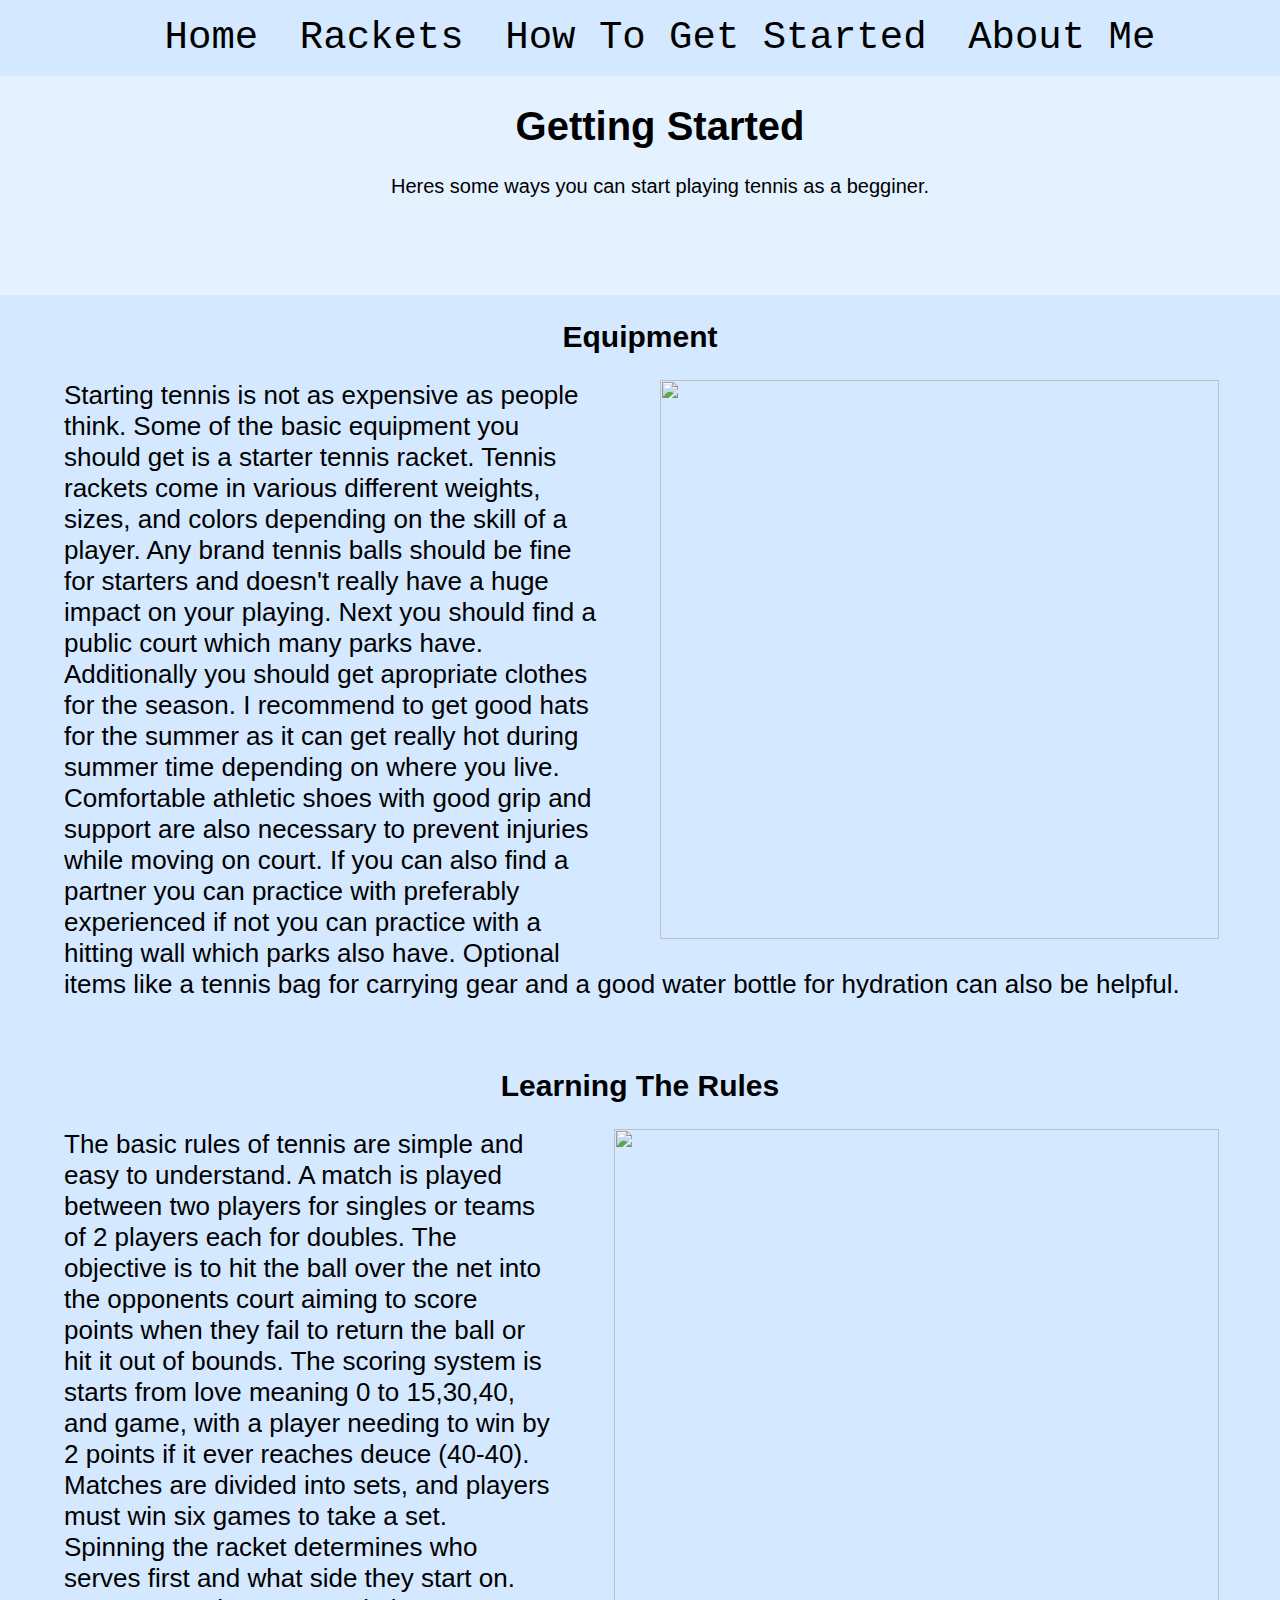
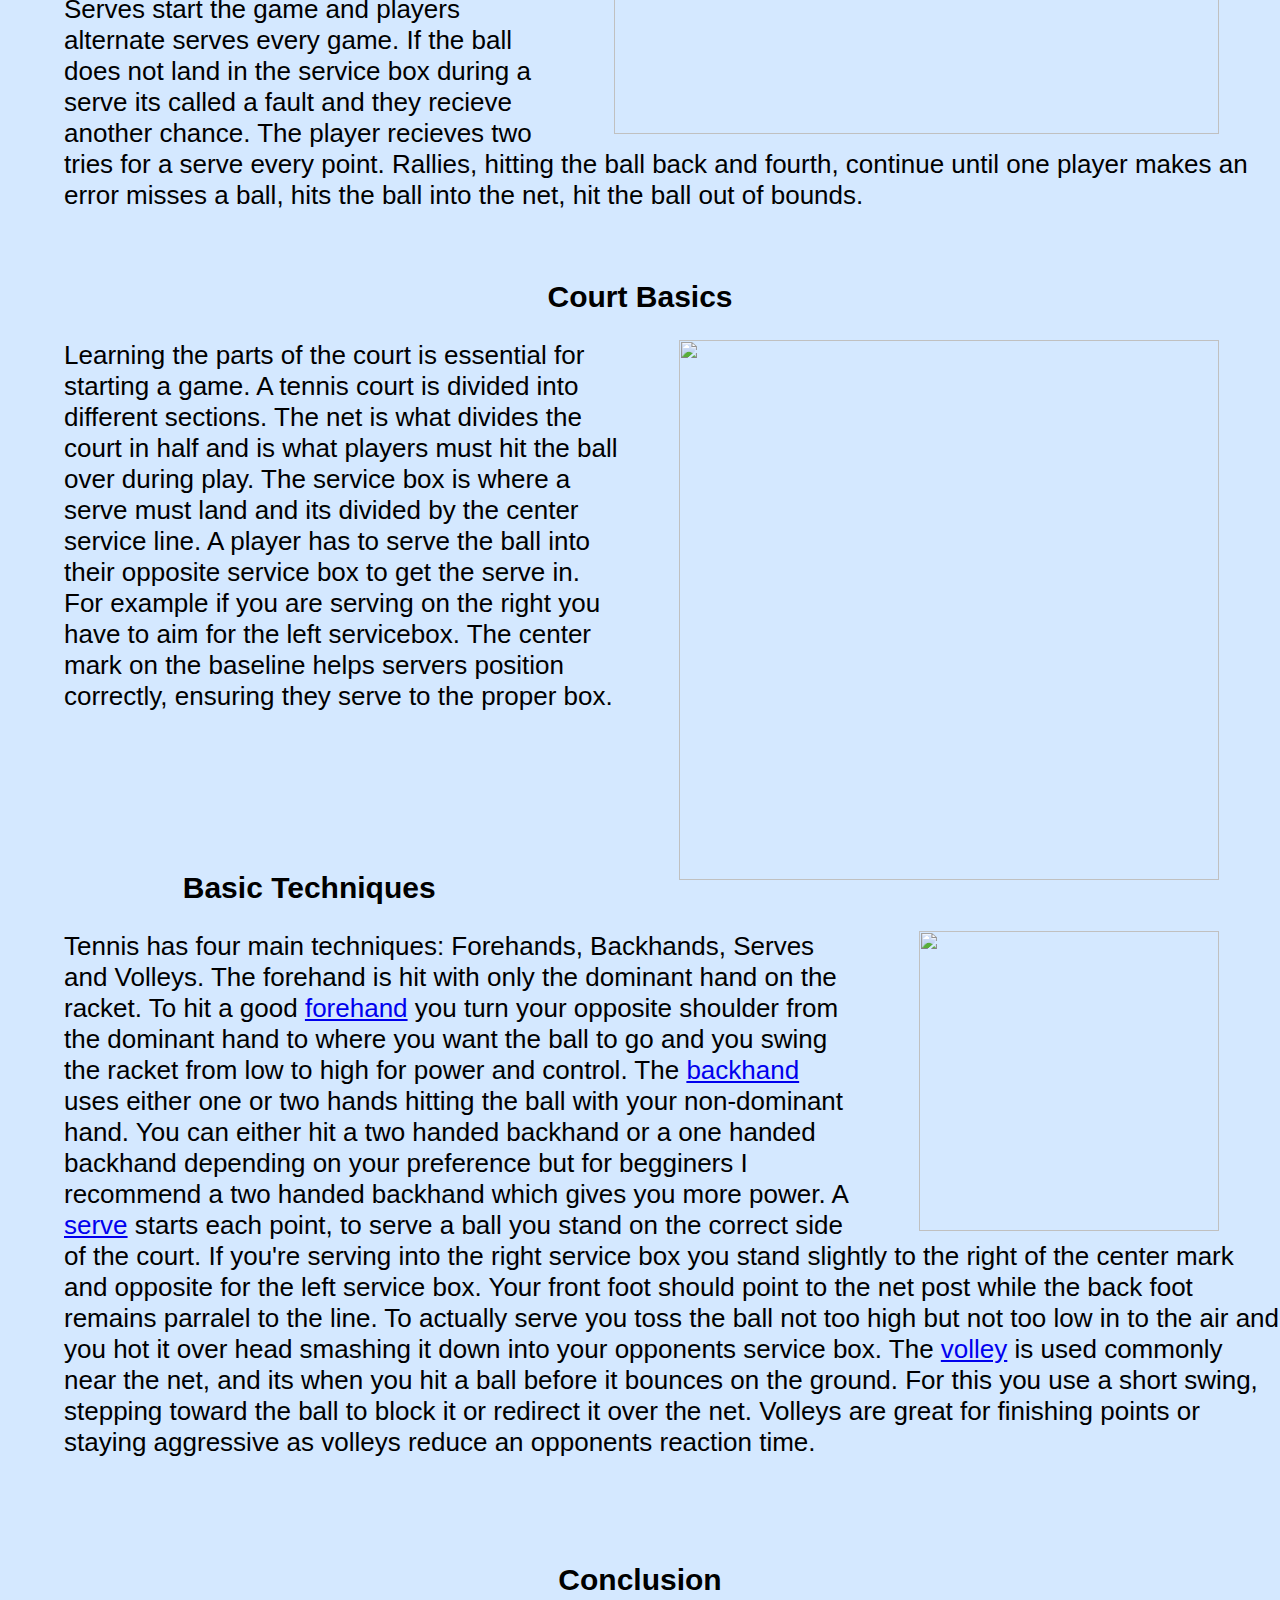
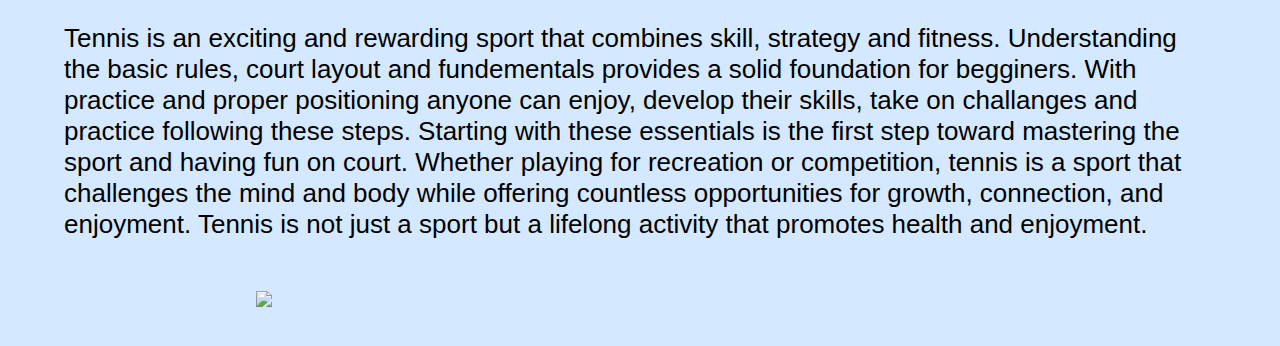
==== index.html @ a079c2ca "Add files via upload" ====
<html>
    <head>
        <link rel="stylesheet" href="main.css">
       
        <nav class= "navbar">
            <ul>
                <li><a href= "home.html"> Home</a></li>
                <li><a href= "aboutMe.html"> Rackets</a></li>
                <li><a href= "index.html"> How To Get Started</a></li>
                <li><a href= "newaboutme.html"> About Me </a></li>
            </ul>
        </nav>
    </head>
    
    <body style="background-color: #d4e8ff;">
        <div class="Welcome">
        <title>Tennis</title>
        <ol>
        <h1 style="color: #000000; text-align: center; font-size: 40px;">Getting Started</h1>
        <p style="font-size: 20px;">
            Heres some ways you can start playing tennis as a begginer.
         </p>
         </div>
            <h2 style="text-align: center; font-size: 30px;">Equipment</h2>
         <div class= "firstpicture">
         <img src="https://upload.wikimedia.org/wikipedia/commons/3/3e/Tennis_Racket_and_Balls.jpg">
  
            <p style="font-size: 26px;">
                Starting tennis is not as expensive as people think.
                Some of the basic equipment you should get is a starter tennis racket. Tennis rackets 
                come in various different weights, sizes, and colors depending on the skill of a player.
                Any brand tennis balls should be fine for 
                starters and doesn't really have a huge impact on your playing.
                Next you should find a public court which many parks have. Additionally you
                should get apropriate
                clothes for the season. I recommend to get good hats for the summer as it 
                can get really hot during summer time depending on where you live. 
                Comfortable athletic shoes with good grip and support are also necessary to prevent injuries while moving on court. If you can 
                also find a partner you can practice with preferably experienced if not
                you can practice with a hitting wall which parks also have. Optional items like a tennis bag for carrying gear and a good water 
                bottle for hydration can also be helpful.
            </p>
         </div>
         <br>
            <h2 style="text-align: center; font-size: 30px;">
            Learning The Rules
            </h2>
            <div class="learningtherules">
                <img src="https://img.olympics.com/images/image/private/t_s_pog_staticContent_hero_xl/f_auto/primary/ufqgtgmmdvwrcqavdrhw">
                <p style="font-size: 26px;">
                    The basic rules of tennis are simple and easy to understand. A match is played between two players for singles or teams of 
                    2 players each for doubles. The objective is to hit the ball over the net into the opponents court aiming to score points when  
                    they fail to return the ball or hit it out of bounds. The scoring system is starts from love meaning 0 to 15,30,40, and game, with a player needing 
                    to win by 2 points if it ever reaches deuce (40-40). Matches are divided into sets, and players must win six games to take a set. Spinning the racket
                    determines who serves first and what side they start on. Serves start the game and players alternate serves every game. If the ball does not land in the service box during a serve
                    its called a fault and they recieve another chance. The player recieves two tries for a serve every point. Rallies, hitting the ball back and fourth, continue 
                    until one player makes an error misses a ball, hits the ball into the net, hit the ball out of bounds.
                </p>
              
            </div>

        </div>


        <br>
           <h2 style="text-align: center; font-size: 30px;">
           Court Basics
           </h2>
           <div class="courtbasics">
               <img src="https://tennis-uni.com/wp-content/uploads/tennis-court-dimensions.png">
               <p style="font-size: 26px;">
                   Learning the parts of the court is essential for starting a game. A tennis court is divided into different sections. The net is what divides the court in half
                   and is what players must hit the ball over during play. The service box is where a serve must land and its divided by the center service line. A player has to 
                   serve the ball into their opposite service box to get the serve in. For example if you are serving on the right you have to aim for the left servicebox. 
                   The center mark on the baseline helps servers position correctly, ensuring they serve to the proper box.
               </p>
             
           </div>

           <br><br><br><br><br><br>
           <h2 style="text-align:center; font-size: 30px;">
            Basic Techniques
           </h2>
           <div class="basictechniques">
               <img src="https://upload.wikimedia.org/wikipedia/commons/9/94/2013_Australian_Open_-_Guillaume_Rufin.jpg">
               <p style="font-size: 26px;">
                   Tennis has four main techniques: Forehands, Backhands, Serves and Volleys. The forehand is hit with only the dominant hand 
                   on the racket. To hit a good <a href="https://youtu.be/fio_7aZZ0Vg?si=Aib2Nkz31K5bWiJ8">forehand</a> you turn your opposite shoulder from the
                    dominant hand to where you want the ball to 
                   go and you swing the racket from low to high for power and control. The <a href="https://youtu.be/4ldOe300rMk?si=BKJyA-3Q9m0rrSGz">backhand</a> uses
                    either one or two hands hitting the ball 
                   with your non-dominant hand. You can either hit a two handed backhand or a one handed backhand depending on your preference 
                   but for begginers I recommend a two handed backhand which gives you more power. A <a href="https://youtu.be/bRCQwLgEs9M?si=YRngQz_HopSg0ehQ">serve</a>
                    starts each point, to serve a ball you 
                   stand on the correct side of the court. If you're serving into the right service box you stand slightly to the right of the 
                   center mark and opposite for the left service box. Your front foot should point to the net post while the back foot remains parralel 
                   to the line. To actually serve you toss the ball not too high but not
                    too low in to the air and you hot it over head smashing it down into your opponents service box. The <a href="https://youtu.be/-mXC3cwlY2I?si=RpambzMLz9ULumiW">volley</a>
                    is used commonly near the net, and its when you hit a ball before it bounces on the ground. For this you use a short swing, stepping 
                    toward the ball to block it or redirect it over the net. Volleys are great for finishing points or staying aggressive as volleys reduce 
                    an opponents reaction time.
               </p>
             
           </div>
           <br><br><br>
           <h2 style="text-align: center;font-size: 30px;">
            Conclusion
           </h2>
           <div class="Conclusion">
           <p style="font-size: 26px;">
            Tennis is an exciting and rewarding sport that combines skill, strategy and fitness. Understanding the basic rules, court layout
            and fundementals provides a solid foundation for begginers. With practice and proper positioning
            anyone can enjoy, develop their skills, take on challanges and practice following these steps.
            Starting with these essentials is the first step toward mastering the sport and having fun on court. Whether playing for recreation
            or competition, tennis is a sport that challenges the mind and body while offering countless opportunities for growth, connection, and enjoyment.
             Tennis is not just a sport
            but a lifelong activity that promotes health and enjoyment.
           </p>
           </div>
           
           <div class="quote">
           <img src="https://www.azquotes.com/picture-quotes/quote-champions-keep-playing-until-they-get-it-right-billie-jean-king-15-86-77.jpg">
          </div>
          
          
        

         
         
         
        
</body>

</html>
---- main.css ----
.navbar{
    background-color: #d4e8ff;
    top: 0;
    left: 0;
    overflow: hidden;
    position: fixed;
    width: 100%;
    text-align: center;
 }
 
 .navbar li {
    list-style-type: none;
    display: inline
    
}

.navbar a {
    font-size: 39px;
    padding: 14px 16px;
    text-decoration: none;
    color: #000000
    
}
.navbar a:hover{
    background-color: #dfeeff;
    color: #ffffff
    
}

body{
    margin:0;
    padding:0;
    font-family: 'Courier New', Courier, monospace;
}

p{
    font-family: 'Gill Sans', 'Gill Sans MT', Calibri, 'Trebuchet MS', sans-serif;
}

h2{
    font-family: Verdana, Geneva, Tahoma, sans-serif;
}
h1{
font-family: Verdana, Geneva, Tahoma, sans-serif;
}


.Welcome{
    background-color: #e4f1ff;
   
    color: black;
    padding: 6% 6%;
    text-align: center;
    
}

.contenta{
    background-color: #d4e8ff;
    padding: 10% 5%;
    display:flex;
    text-align: center;
}

.contenta img{
    width: 80%;
    float: center;
    
}

.firstpicture img{
    float: right;
    width: 559px;
    padding-left: 5%;
    padding-right: 5%;

}

.firstpicture{
    padding-left: 5%;
}

.contenta p {
font-size: 20px;
color: white;
}

.learningtherules{
    padding-left: 5%;
}

.learningtherules img{
float: right;
width: 605px;
padding-left: 5%;
    padding-right: 5%;
}

.courtbasics{
    padding-left: 5%;
}

.courtbasics img{
float: right;
width: 540px;
padding-left: 5%;
    padding-right: 5%;
}

.basictechniques{
    padding-left: 5%;
}
.basictechniques img{
    float: right;
width: 300px;
padding-left: 5%;
    padding-right: 5%;
    
}

.conclusion{
    padding-left: 5%;
    padding-right: 5%;
    padding-bottom: 2%;
}

.quote{
    width: max-content;
    padding-left: 20%;
    padding-bottom: 3%;
}
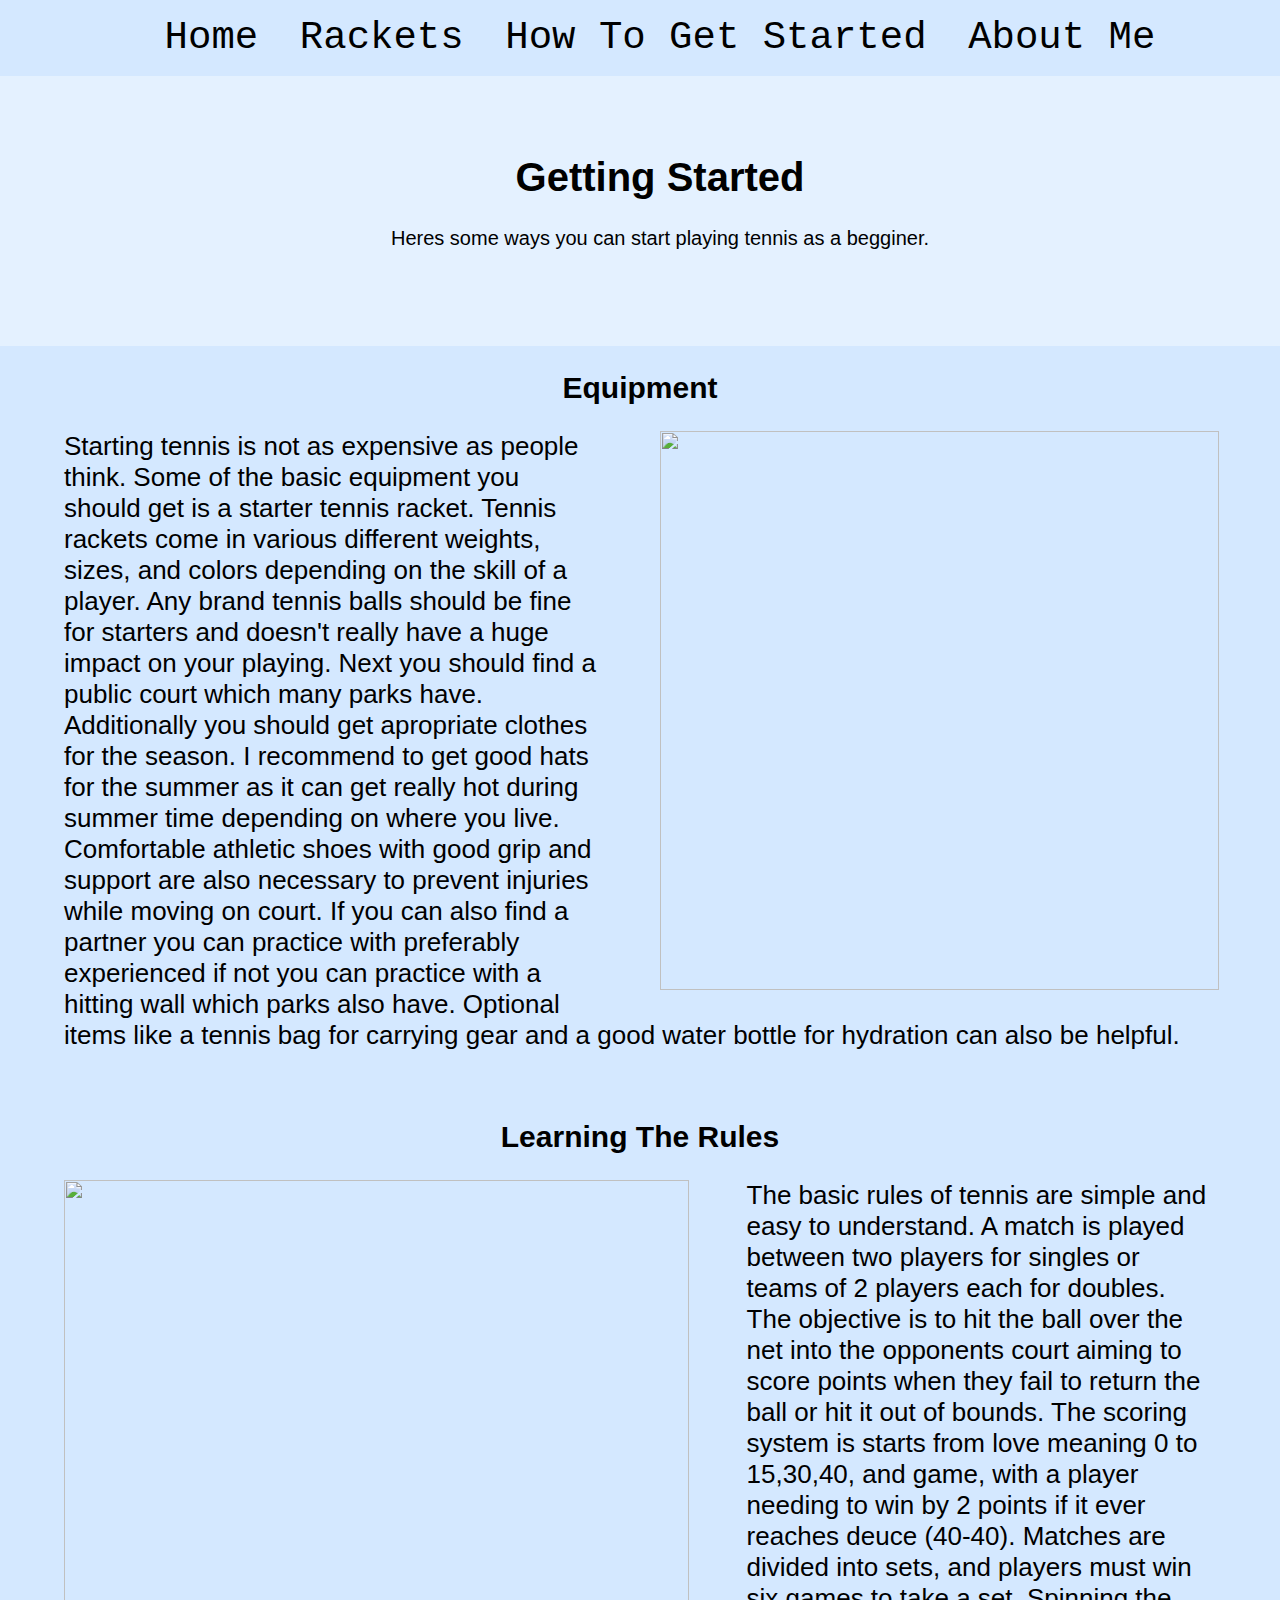
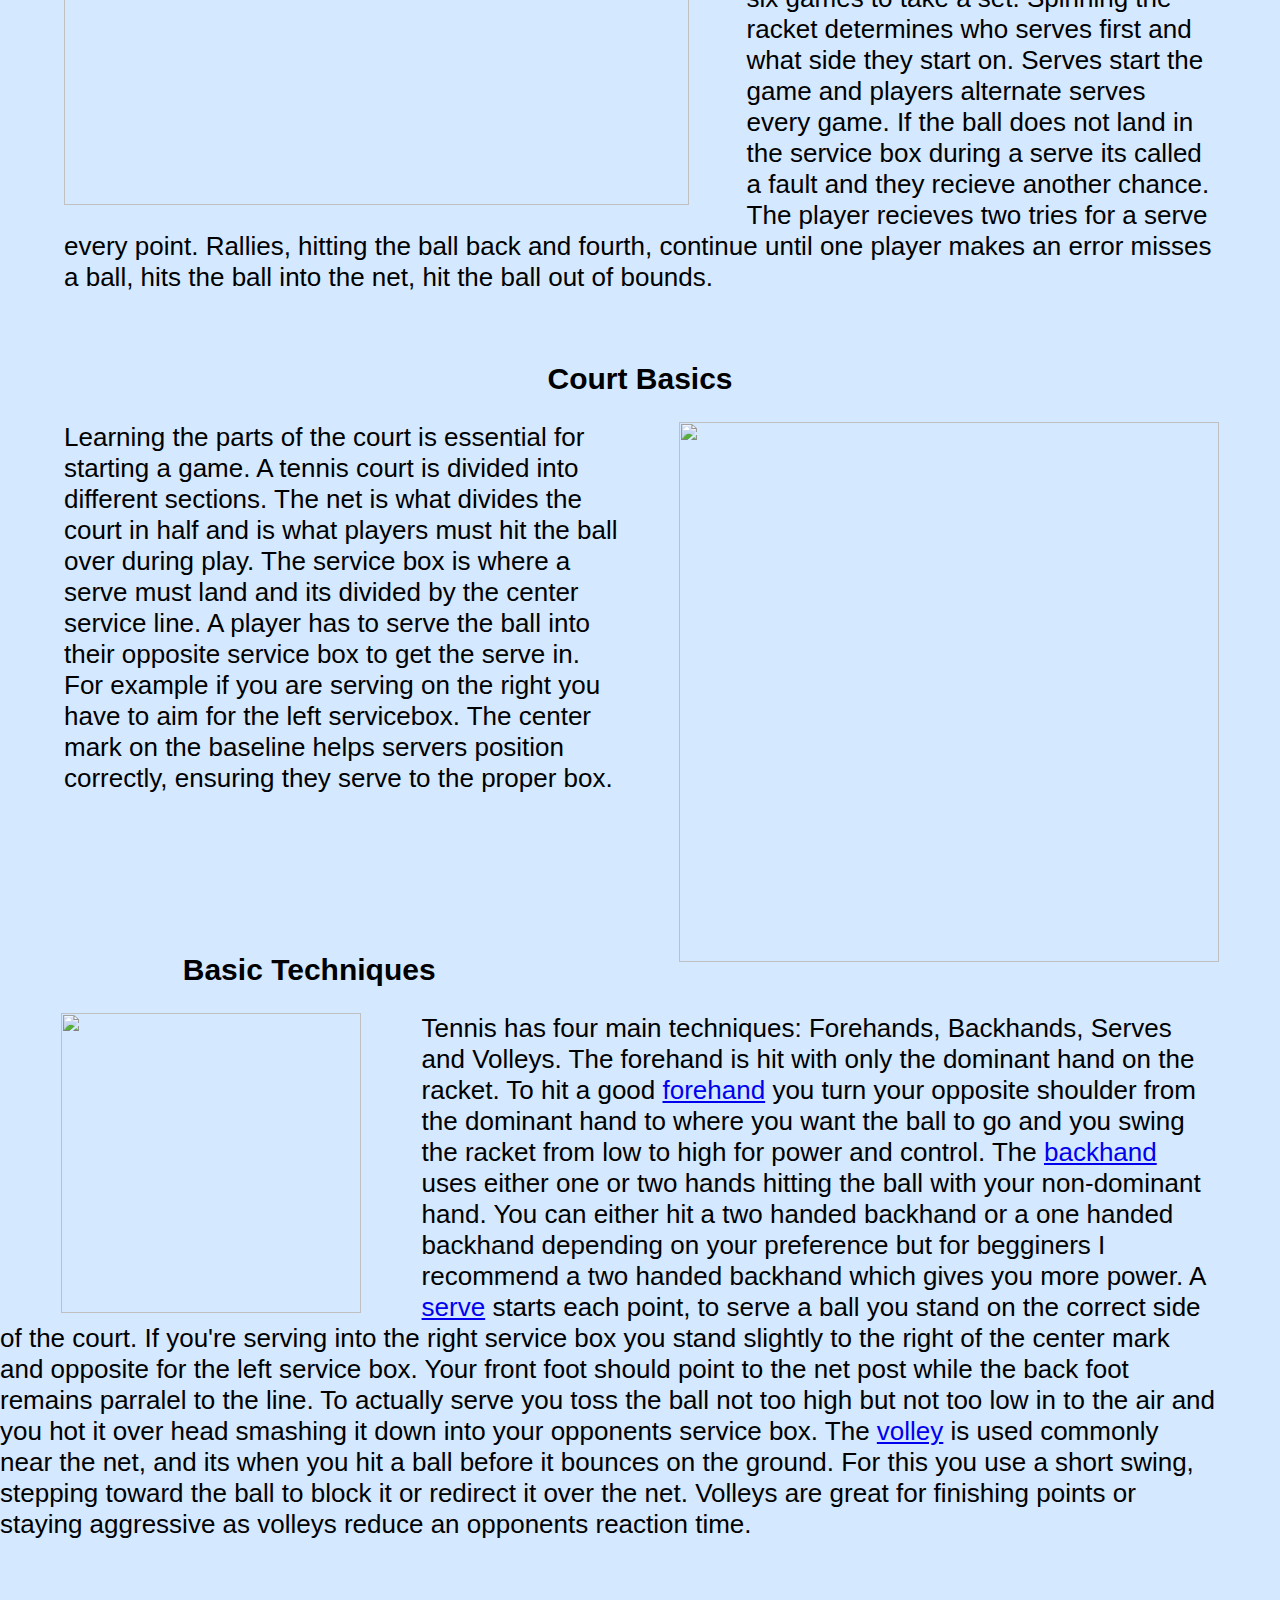
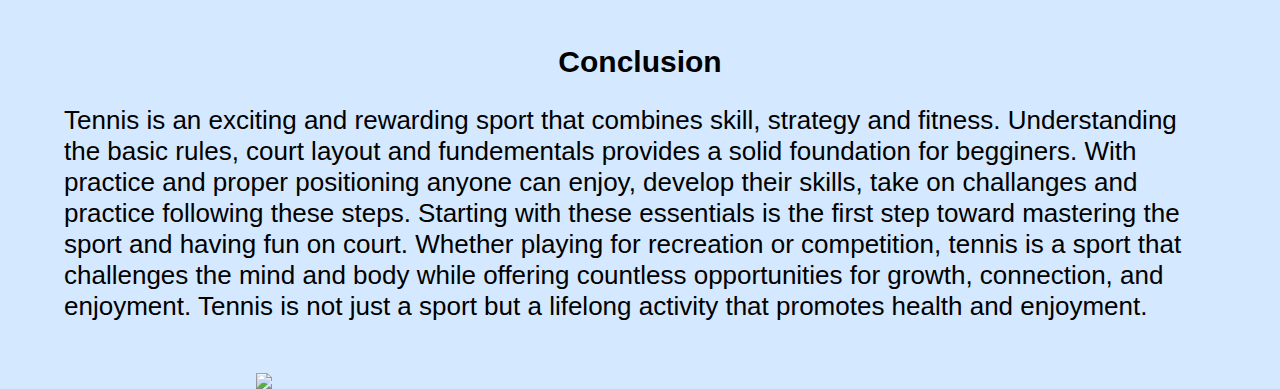
==== commit 73d6f959: "Add files via upload" ====
--- a/index.html
+++ b/index.html
@@ -13,8 +13,9 @@
     </head>
     
     <body style="background-color: #d4e8ff;">
+        
         <div class="Welcome">
-        <title>Tennis</title>
+        <title>Starting Tennis</title>
         <ol>
         <h1 style="color: #000000; text-align: center; font-size: 40px;">Getting Started</h1>
         <p style="font-size: 20px;">
@@ -117,18 +118,6 @@
             but a lifelong activity that promotes health and enjoyment.
            </p>
            </div>
-           
            <div class="quote">
-           <img src="https://www.azquotes.com/picture-quotes/quote-champions-keep-playing-until-they-get-it-right-billie-jean-king-15-86-77.jpg">
-          </div>
-          
-          
-        
-
-         
-         
-         
-        
-</body>
-
-</html>+                <img src="https://www.azquotes.com/picture-quotes/quote-champions-keep-playing-until-they-get-it-right-billie-jean-king-15-86-77.jpg">
+           </div>
--- a/main.css
+++ b/main.css
@@ -49,7 +49,8 @@
     background-color: #e4f1ff;
    
     color: black;
-    padding: 6% 6%;
+    padding-top: 10%;
+    padding-bottom: 6%;
     text-align: center;
     
 }
@@ -85,13 +86,13 @@
 }
 
 .learningtherules{
+    padding-right: 5%;
     padding-left: 5%;
 }
 
 .learningtherules img{
-float: right;
-width: 605px;
-padding-left: 5%;
+float: left;
+width: 625px;
     padding-right: 5%;
 }
 
@@ -107,10 +108,10 @@
 }
 
 .basictechniques{
-    padding-left: 5%;
+    padding-right: 5%;
 }
 .basictechniques img{
-    float: right;
+    float: left;
 width: 300px;
 padding-left: 5%;
     padding-right: 5%;
@@ -123,9 +124,24 @@
     padding-bottom: 2%;
 }
 
-.quote{
-    width: max-content;
+.quote img{
     padding-left: 20%;
-    padding-bottom: 3%;
-}
+    padding-right: 20%;
+    }
 
+    .name{
+        padding-top: 2%;
+        padding-left: 5%;
+        padding-right: 5%;
+    }
+
+    .inspo{
+        padding-left: 5%;
+        padding-right: 5%;
+    }
+
+    .inspo video{
+        float: left;
+        padding-right: 4%;
+        padding-bottom: 3%;
+    }